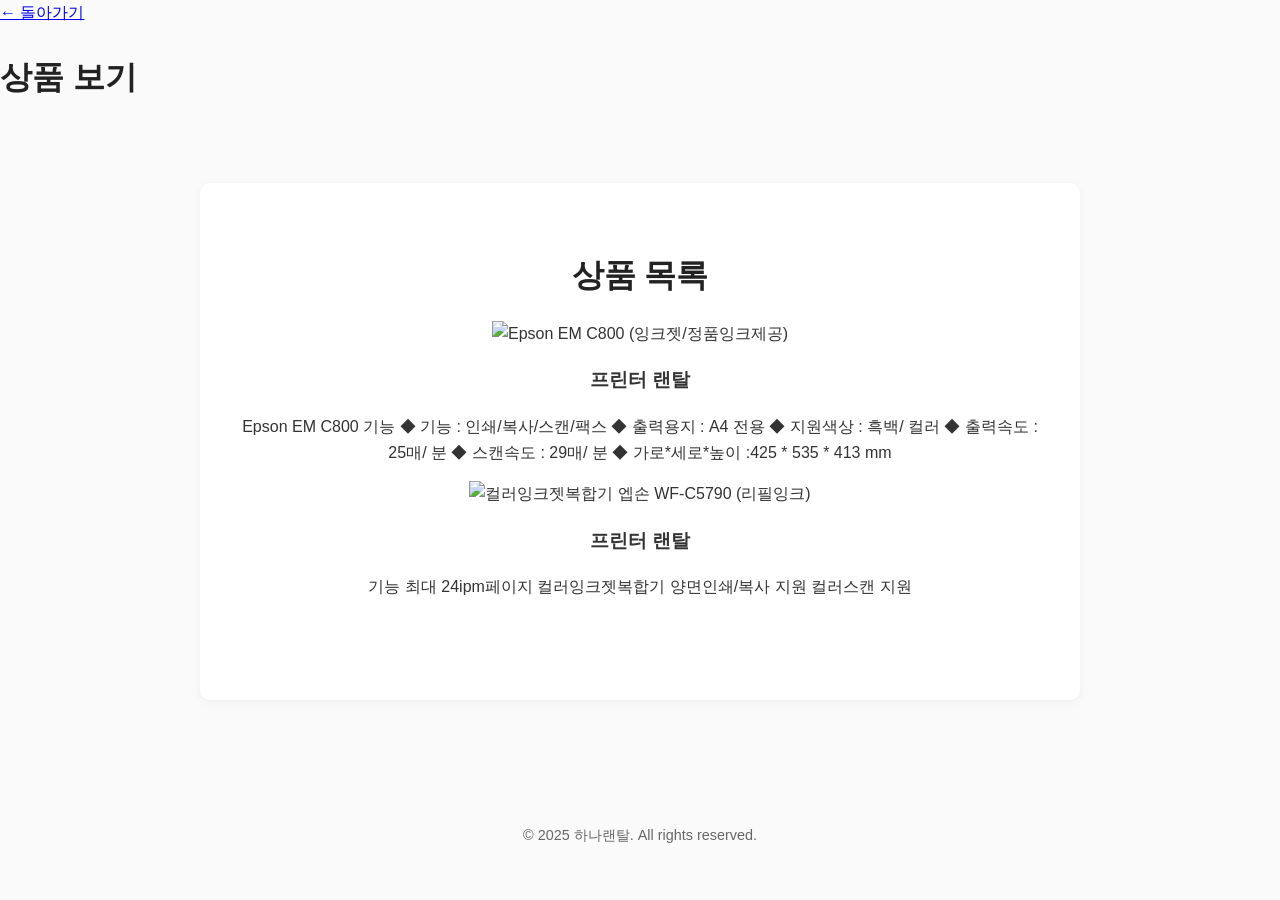
==== products.html @ 3c43a75a "Add files via upload" ====
<!DOCTYPE html>
<html lang="ko">
<head>
  <meta charset="UTF-8">
  <meta name="viewport" content="width=device-width, initial-scale=1.0">
  <title>하나랜탈 상품 목록</title>
  <link rel="stylesheet" href="style.css">
</head>
<body>
  <nav class="navbar">
    <div class="nav-container">
      <a href="index.html" class="logo">← 돌아가기</a>
      <h2>상품 보기</h2>
    </div>
  </nav>

  <section class="product-page">
    <h2>상품 목록</h2>
    <div class="product-list">
      <div class="product">
        <img src="http://www.printerzone.co.kr/data/item/1758606755/thumb-KakaoTalk_20250923_135049636_02_500x500.png" alt="Epson EM C800 (잉크젯/정품잉크제공)">
        <h3>프린터 랜탈</h3>
        <p>Epson EM C800
        기능
◆ 기능 : 인쇄/복사/스캔/팩스
◆ 출력용지 : A4 전용
◆ 지원색상 : 흑백/ 컬러
◆ 출력속도 : 25매/ 분
◆ 스캔속도 : 29매/ 분
◆ 가로*세로*높이 :425 * 535 * 413 mm</p>
      </div>
      <div class="product">
        <img src="http://www.printerzone.co.kr/data/item/1606965900/thumb-KakaoTalk_20250923_135049636_05_500x500.png" alt="컬러잉크젯복합기 엡손 WF-C5790 (리필잉크)">
        <h3>프린터 랜탈</h3>
        <p>기능
최대 24ipm페이지 컬러잉크젯복합기
양면인쇄/복사 지원
컬러스캔 지원</p>
      </div>
      <div class="product">
        <img src="" alt="">
        <h3></h3>
        <p></p>
      </div>
    </div>
  </section>

  <footer>
    <p>© 2025 하나랜탈. All rights reserved.</p>
  </footer>
</body>
</html>
---- style.css ----
body {
  margin: 0;
  font-family: 'Noto Sans KR', sans-serif;
  background-color: #fafafa;
  color: #333;
  line-height: 1.6;
  overflow-x: hidden;
}

header {
  text-align: center;
  padding: 100px 20px 60px;
  background-color: #ffffff;
  box-shadow: 0 2px 6px rgba(255, 0, 0, 0.1);
}

h1 {
  font-size: 3rem;
  margin-bottom: 10px;
}

h2 {
  font-size: 2rem;
  margin-bottom: 20px;
  color: #222;
}

section {
  max-width: 800px;
  margin: 80px auto;
  padding: 40px;
  text-align: center;
  background-color: #fff;
  border-radius: 10px;
  box-shadow: 0 2px 10px rgba(0,0,0,0.05);
}

img.photo {
  width: 100%;
  max-width: 400px;
  border-radius: 10px;
  margin-top: 20px;
}

/* 📞 연락처 */
.contact-box {
  font-size: 1.3rem;
  line-height: 2;
}

.contact-item {
  margin: 15px 0;
}

.contact-link {
  color: #0073e6;
  text-decoration: none;
  font-weight: 700;
}

.contact-link:hover {
  text-decoration: underline;
  color: #004c99;
}

footer {
  text-align: center;
  padding: 30px 0;
  font-size: 0.9rem;
  color: #666;
}

/* ✨ 스크롤 애니메이션 */
.hidden {
  opacity: 0;
  transform: translateY(40px);
  transition: opacity 1s ease-out, transform 1s ease-out;
}

.show {
  opacity: 1;
  transform: translateY(0);
}

/* 💨 첫 화면 등장 효과 */
.fade-in {
  opacity: 0;
  animation: fadeIn 2s forwards;
}

.fade-in-delay {
  opacity: 0;
  animation: fadeIn 2s forwards 0.5s;
}

@keyframes fadeIn {
  to {
    opacity: 1;
  }
}
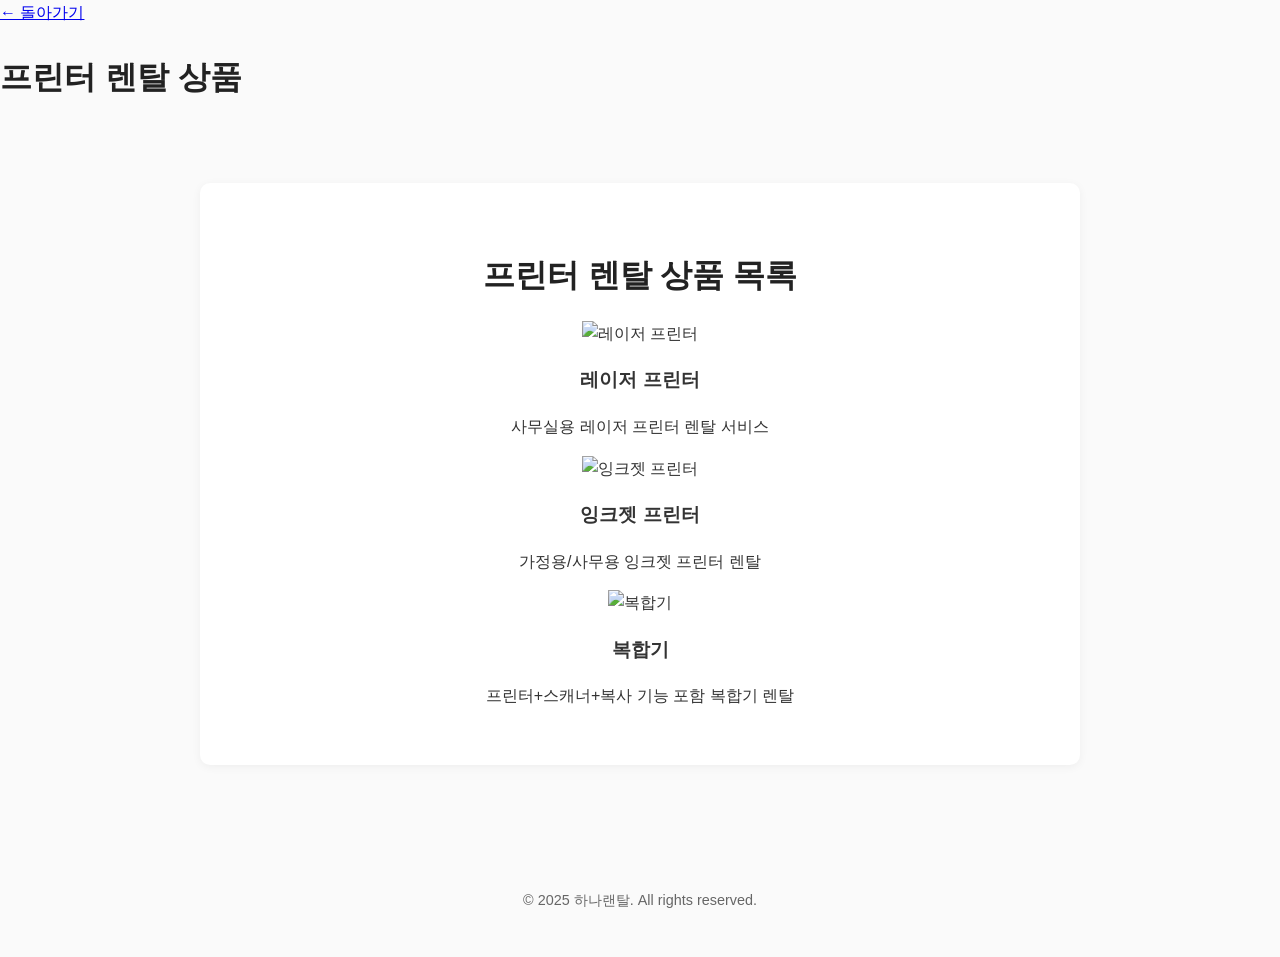
==== commit 3a5d4f12: "Update products.html" ====
--- a/products.html
+++ b/products.html
@@ -3,44 +3,34 @@
 <head>
   <meta charset="UTF-8">
   <meta name="viewport" content="width=device-width, initial-scale=1.0">
-  <title>하나랜탈 상품 목록</title>
+  <title>프린터 렌탈</title>
   <link rel="stylesheet" href="style.css">
 </head>
 <body>
   <nav class="navbar">
     <div class="nav-container">
       <a href="index.html" class="logo">← 돌아가기</a>
-      <h2>상품 보기</h2>
+      <h2>프린터 렌탈 상품</h2>
     </div>
   </nav>
 
   <section class="product-page">
-    <h2>상품 목록</h2>
+    <h2>프린터 렌탈 상품 목록</h2>
     <div class="product-list">
       <div class="product">
-        <img src="http://www.printerzone.co.kr/data/item/1758606755/thumb-KakaoTalk_20250923_135049636_02_500x500.png" alt="Epson EM C800 (잉크젯/정품잉크제공)">
-        <h3>프린터 랜탈</h3>
-        <p>Epson EM C800
-        기능
-◆ 기능 : 인쇄/복사/스캔/팩스
-◆ 출력용지 : A4 전용
-◆ 지원색상 : 흑백/ 컬러
-◆ 출력속도 : 25매/ 분
-◆ 스캔속도 : 29매/ 분
-◆ 가로*세로*높이 :425 * 535 * 413 mm</p>
+        <img src="https://via.placeholder.com/250" alt="레이저 프린터">
+        <h3>레이저 프린터</h3>
+        <p>사무실용 레이저 프린터 렌탈 서비스</p>
       </div>
       <div class="product">
-        <img src="http://www.printerzone.co.kr/data/item/1606965900/thumb-KakaoTalk_20250923_135049636_05_500x500.png" alt="컬러잉크젯복합기 엡손 WF-C5790 (리필잉크)">
-        <h3>프린터 랜탈</h3>
-        <p>기능
-최대 24ipm페이지 컬러잉크젯복합기
-양면인쇄/복사 지원
-컬러스캔 지원</p>
+        <img src="https://via.placeholder.com/250" alt="잉크젯 프린터">
+        <h3>잉크젯 프린터</h3>
+        <p>가정용/사무용 잉크젯 프린터 렌탈</p>
       </div>
       <div class="product">
-        <img src="" alt="">
-        <h3></h3>
-        <p></p>
+        <img src="https://via.placeholder.com/250" alt="복합기">
+        <h3>복합기</h3>
+        <p>프린터+스캐너+복사 기능 포함 복합기 렌탈</p>
       </div>
     </div>
   </section>
@@ -50,3 +40,4 @@
   </footer>
 </body>
 </html>
+
